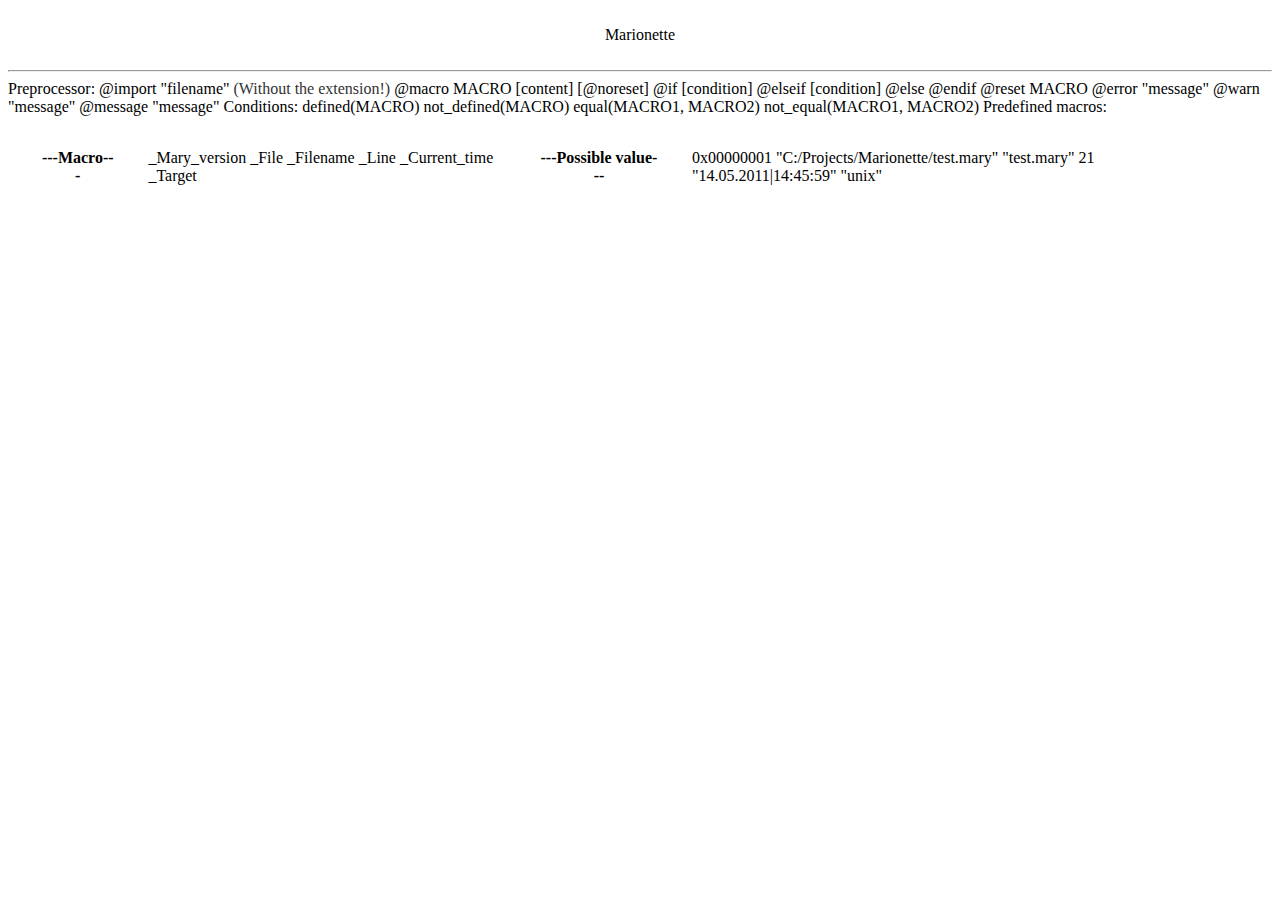
==== ~[STANDARD]~/info/preprocessor.html @ 4c4d6e17 "Rebranding lmao" ====
﻿<!DOCTYPE html>
<head>
	<title>Puppet show!</title>
	<meta charset="UTF-8">
	<meta name="keywords" content="Mary">
	<link rel="stylesheet" type="text/css" href="../style.css">
</head>
<body>
	<noscript>JS disabled =(</noscript>
	<script type="text/javascript">
		document.body.innerHTML =
	`<br>
	<center><STRtitle onclick="window.open('../index.html', '_self')">Marionette</STRtitle></center>
	<br><hr><span>
	<STRchapter>Preprocessor:</STRchapter>

	@import "filename" <xyz style="color:#333333">(Without the extension!)</xyz>
	@macro MACRO [content] [@noreset]
	@if [condition]
	@elseif [condition]
	@else
	@endif
	@reset MACRO
	@error "message"
	@warn "message"
	@message "message"

	<STRchapter>Conditions:</STRchapter>

	defined(MACRO)
	not_defined(MACRO)
	equal(MACRO1, MACRO2)
	not_equal(MACRO1, MACRO2)

	<STRchapter>Predefined macros:</STRchapter><table style="border-spacing: 32px">
	
	<th>---Macro---</th><td>
	_Mary_version
	_File
	_Filename
	_Line
	_Current_time
	_Target
	</td>

	<th>---Possible value---</th><td>
	0x00000001
	"C:/Projects/Marionette/test.mary"
	"test.mary"
	21
	"14.05.2011|14:45:59"
	"unix"
	</td>

	</span>`
	</script>
</body>
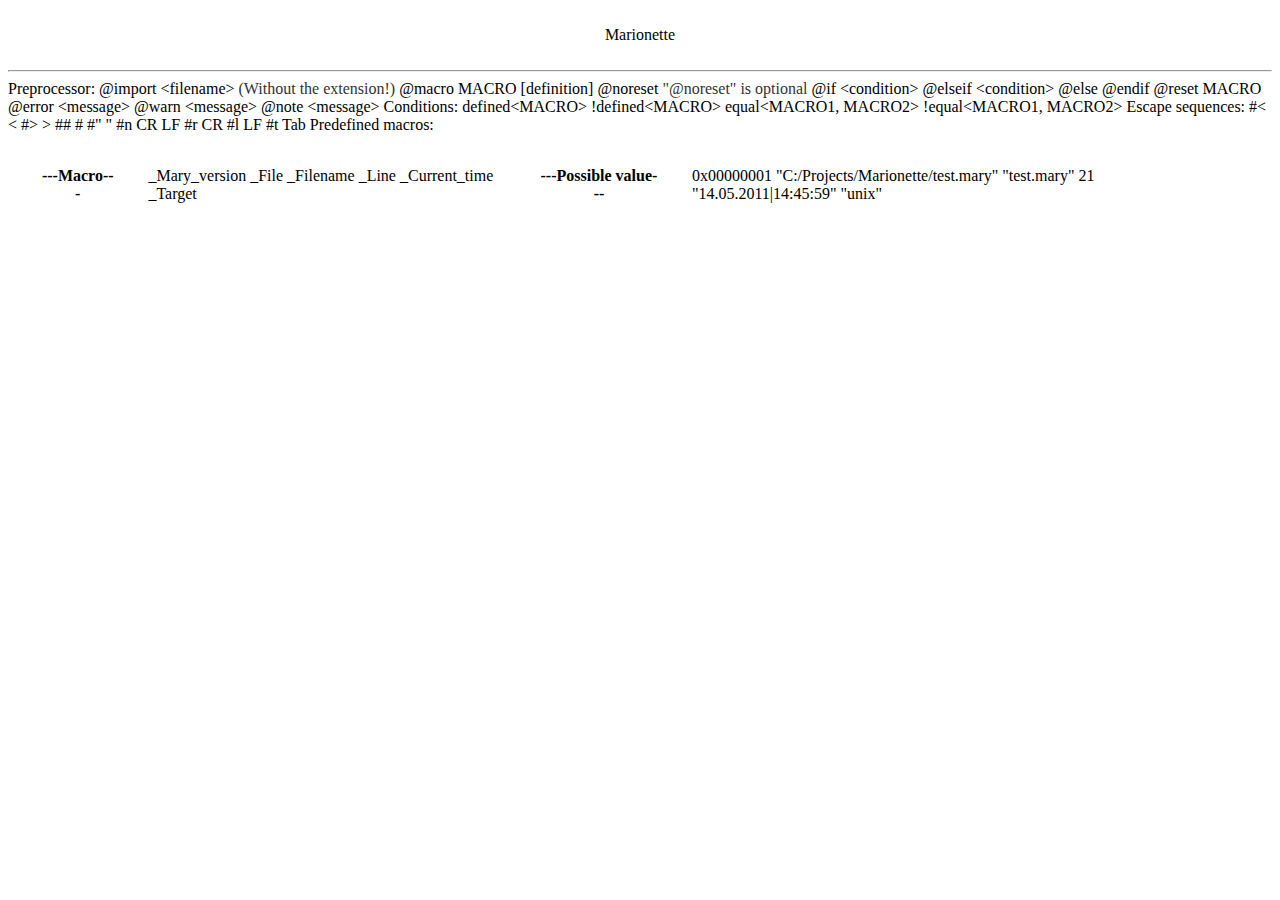
==== commit 1d40d4e3: "---Specification added---" ====
--- a/~[STANDARD]~/info/preprocessor.html
+++ b/~[STANDARD]~/info/preprocessor.html
@@ -14,23 +14,34 @@
 	<br><hr><span>
 	<STRchapter>Preprocessor:</STRchapter>
 
-	@import "filename" <xyz style="color:#333333">(Without the extension!)</xyz>
-	@macro MACRO [content] [@noreset]
-	@if [condition]
-	@elseif [condition]
+	@import <​filename> <xyz style="color:#333333">(Without the extension!)</xyz>
+	@macro MACRO [definition] @noreset <xyz style="color:#333333">"@noreset" is optional</xyz>
+	@if <​condition>
+	@elseif <​condition>
 	@else
 	@endif
 	@reset MACRO
-	@error "message"
-	@warn "message"
-	@message "message"
+	@error <​message>
+	@warn <​message>
+	@note <​message>
 
 	<STRchapter>Conditions:</STRchapter>
 
-	defined(MACRO)
-	not_defined(MACRO)
-	equal(MACRO1, MACRO2)
-	not_equal(MACRO1, MACRO2)
+	defined<​MACRO>
+	!defined<​MACRO>
+	equal<​MACRO1, MACRO2>
+	!equal<​MACRO1, MACRO2>
+
+	<STRchapter>Escape sequences:</STRchapter>
+
+	#<			<
+	#>			>
+	##			#
+	#"			"
+	#n			CR LF
+	#r			CR
+	#l			LF
+	#t			Tab
 
 	<STRchapter>Predefined macros:</STRchapter><table style="border-spacing: 32px">
 	
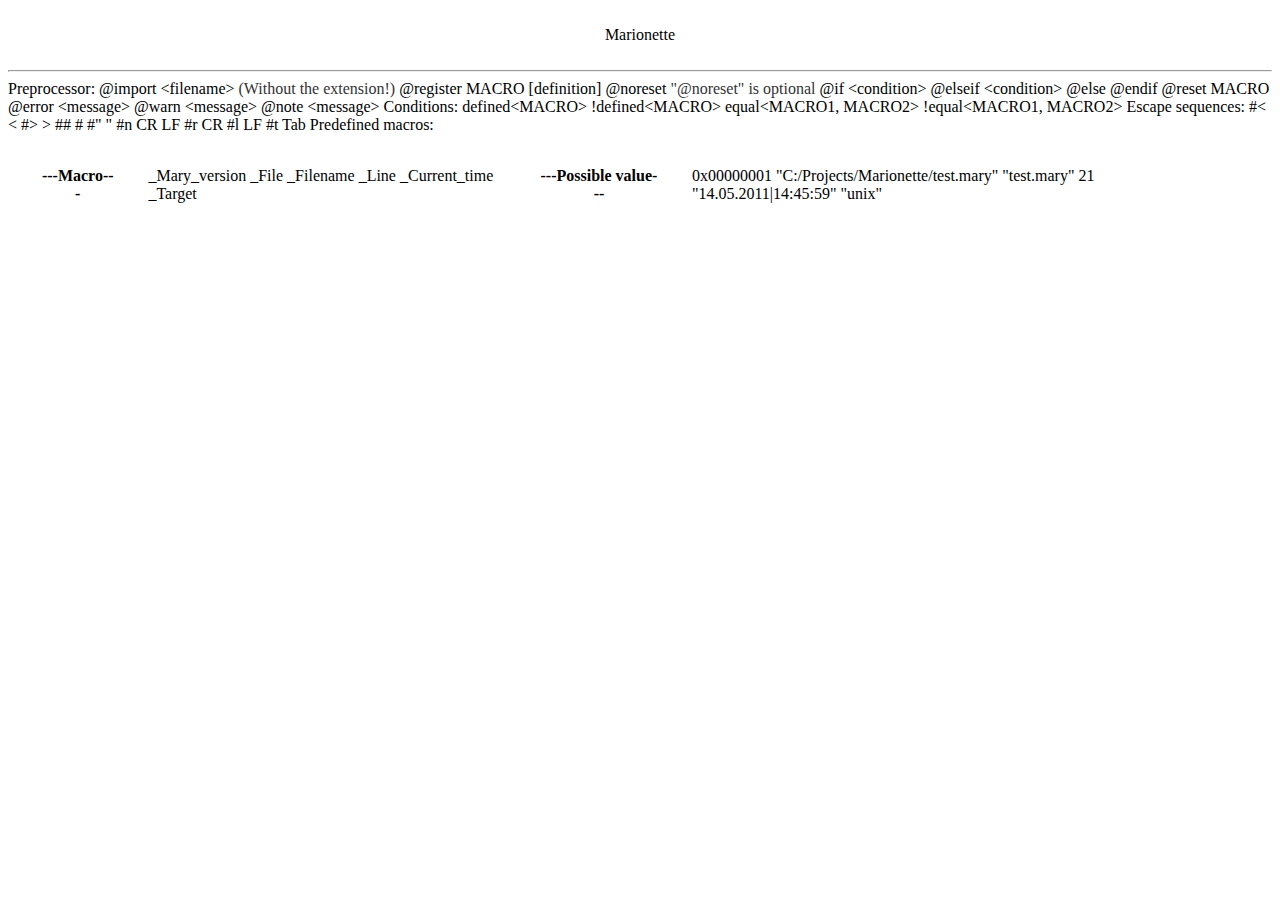
==== commit a639bc9d: "---i'm not dead---" ====
--- a/~[STANDARD]~/info/preprocessor.html
+++ b/~[STANDARD]~/info/preprocessor.html
@@ -15,7 +15,7 @@
 	<STRchapter>Preprocessor:</STRchapter>
 
 	@import <​filename> <xyz style="color:#333333">(Without the extension!)</xyz>
-	@macro MACRO [definition] @noreset <xyz style="color:#333333">"@noreset" is optional</xyz>
+	@register MACRO [definition] @noreset <xyz style="color:#333333">"@noreset" is optional</xyz>
 	@if <​condition>
 	@elseif <​condition>
 	@else
